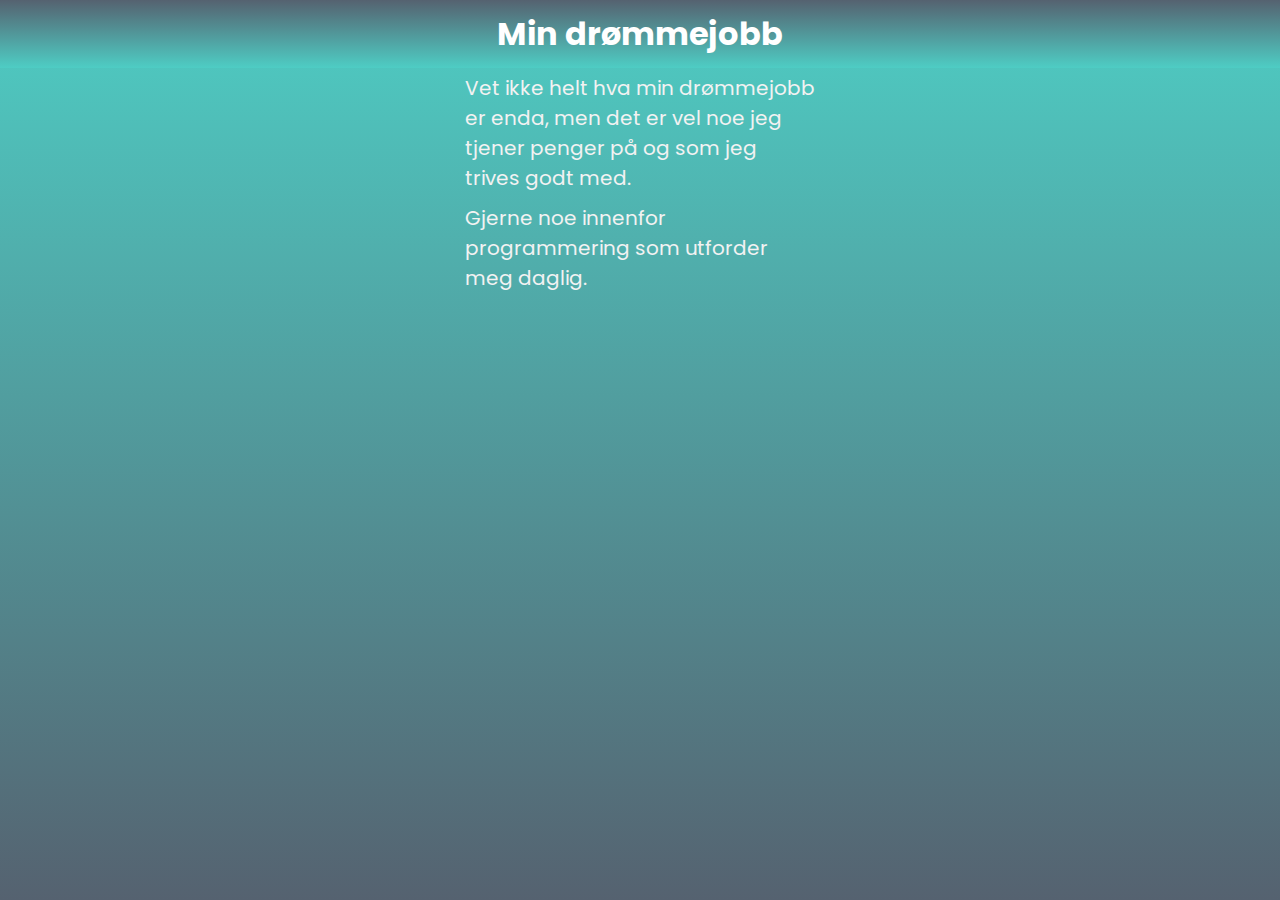
==== job.html @ 9e57ad2f "Added job.html and job.scss" ====
<!DOCTYPE html>
<html lang="en">
<head>
    <meta charset="UTF-8">
    <meta http-equiv="X-UA-Compatible" content="IE=edge">
    <meta name="viewport" content="width=device-width, initial-scale=1.0">
    <title>Jobb</title>
    <link rel="stylesheet" href="/css/output.css">
</head>
<body>
    <header>
        <h1>Min drømmejobb</h1>
    </header>
    <div class="job">
        <p>Vet ikke helt hva min drømmejobb er enda, men det er vel noe jeg tjener penger på og som jeg trives godt med.</p>
        <p>Gjerne noe innenfor programmering som utforder meg daglig.</p>
    </div>

</body>
</html>
---- css/output.css ----
@import url("https://fonts.googleapis.com/css2?family=Poppins&display=swap");
* {
  margin: 0px;
  padding: 0px;
}

body {
  background: linear-gradient(#4ecdc4, #556270);
}

header {
  background: linear-gradient(#556270, #4ecdc4);
  color: #fff;
  padding: 10px;
}

h1 {
  text-align: center;
  font-family: "Poppins", sans-serif;
}

.images {
  display: flex;
  align-items: center;
  flex-direction: column;
  margin: 20px;
}

.images img {
  width: 350px;
  border-radius: 10px;
}

.about-me {
  display: flex;
  align-items: center;
  flex-direction: column;
}

.about-me p {
  width: 350px;
  padding: 5px;
  font-size: 20px;
  color: #f2f2f2;
  font-family: "Poppins", sans-serif;
}

footer {
  text-align: center;
  color: #fff;
  margin-bottom: 10px;
}

body {
  height: 100vh;
}

.job {
  display: flex;
  align-items: center;
  flex-direction: column;
}

.job p {
  width: 350px;
  padding: 5px;
  font-size: 20px;
  color: #f2f2f2;
  font-family: "Poppins", sans-serif;
}

/*# sourceMappingURL=output.css.map */
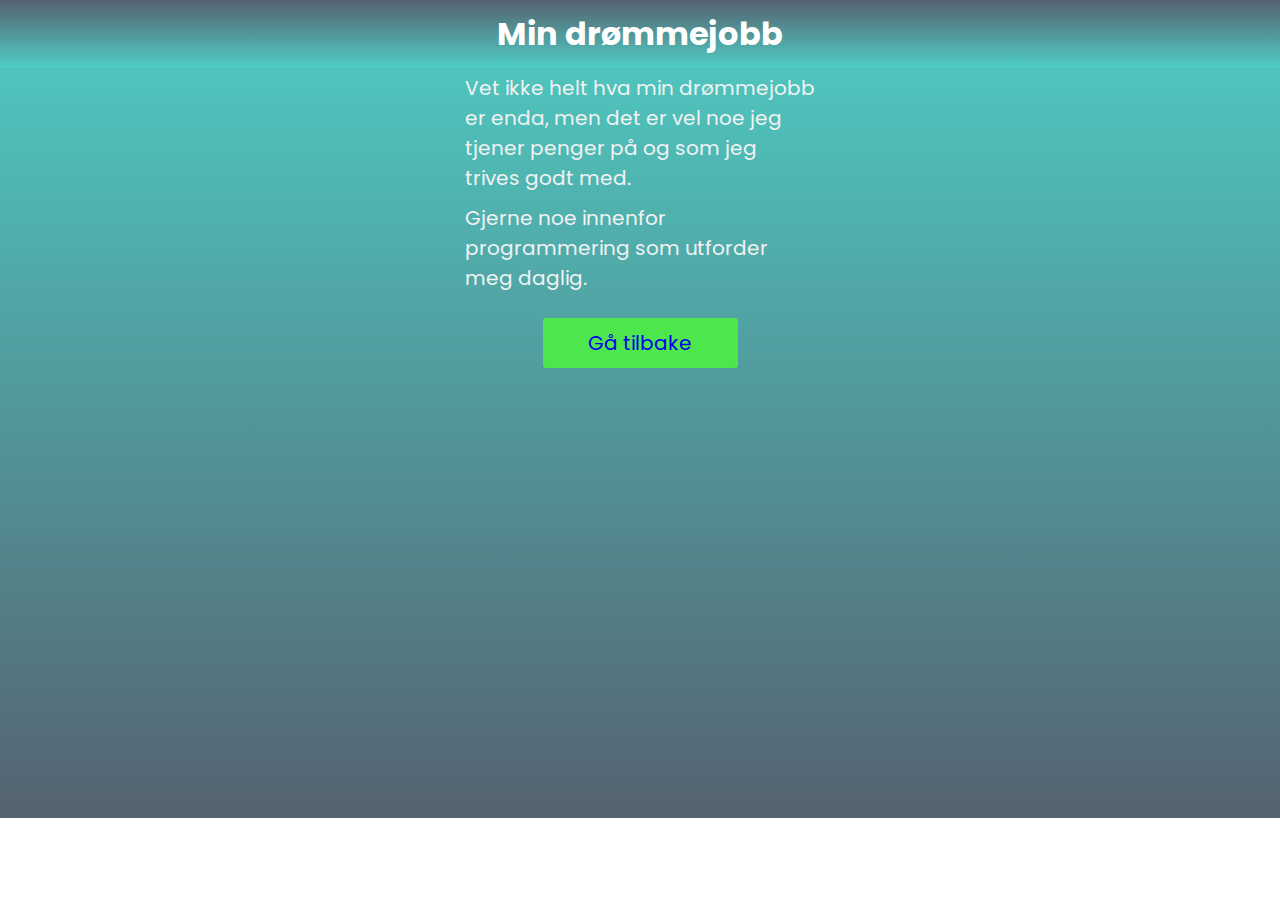
==== commit f21a0198: "Added text and buttons" ====
--- a/job.html
+++ b/job.html
@@ -15,6 +15,8 @@
         <p>Vet ikke helt hva min drømmejobb er enda, men det er vel noe jeg tjener penger på og som jeg trives godt med.</p>
         <p>Gjerne noe innenfor programmering som utforder meg daglig.</p>
     </div>
-
+    <div class="button-job">
+        <a href="index.html">Gå tilbake</a>
+    </div>
 </body>
 </html>--- a/css/output.css
+++ b/css/output.css
@@ -6,6 +6,7 @@
 
 body {
   background: linear-gradient(#4ecdc4, #556270);
+  background-repeat: no-repeat;
 }
 
 header {
@@ -45,14 +46,27 @@
   font-family: "Poppins", sans-serif;
 }
 
+.button {
+  display: flex;
+  justify-content: center;
+  margin-bottom: 10px;
+}
+
+.button a {
+  width: 175px;
+  background-color: #4de64d;
+  text-decoration: none;
+  text-align: center;
+  font-family: "Poppins", sans-serif;
+  padding: 10px;
+  border-radius: 3px;
+  font-size: 20px;
+}
+
 footer {
   text-align: center;
   color: #fff;
   margin-bottom: 10px;
-}
-
-body {
-  height: 100vh;
 }
 
 .job {
@@ -69,4 +83,22 @@
   font-family: "Poppins", sans-serif;
 }
 
+.button-job {
+  display: flex;
+  align-items: center;
+  flex-direction: column;
+  margin: 20px 0 50vh 0;
+}
+
+.button-job a {
+  width: 175px;
+  background-color: #4de64d;
+  text-decoration: none;
+  text-align: center;
+  font-family: "Poppins", sans-serif;
+  padding: 10px;
+  border-radius: 3px;
+  font-size: 20px;
+}
+
 /*# sourceMappingURL=output.css.map */
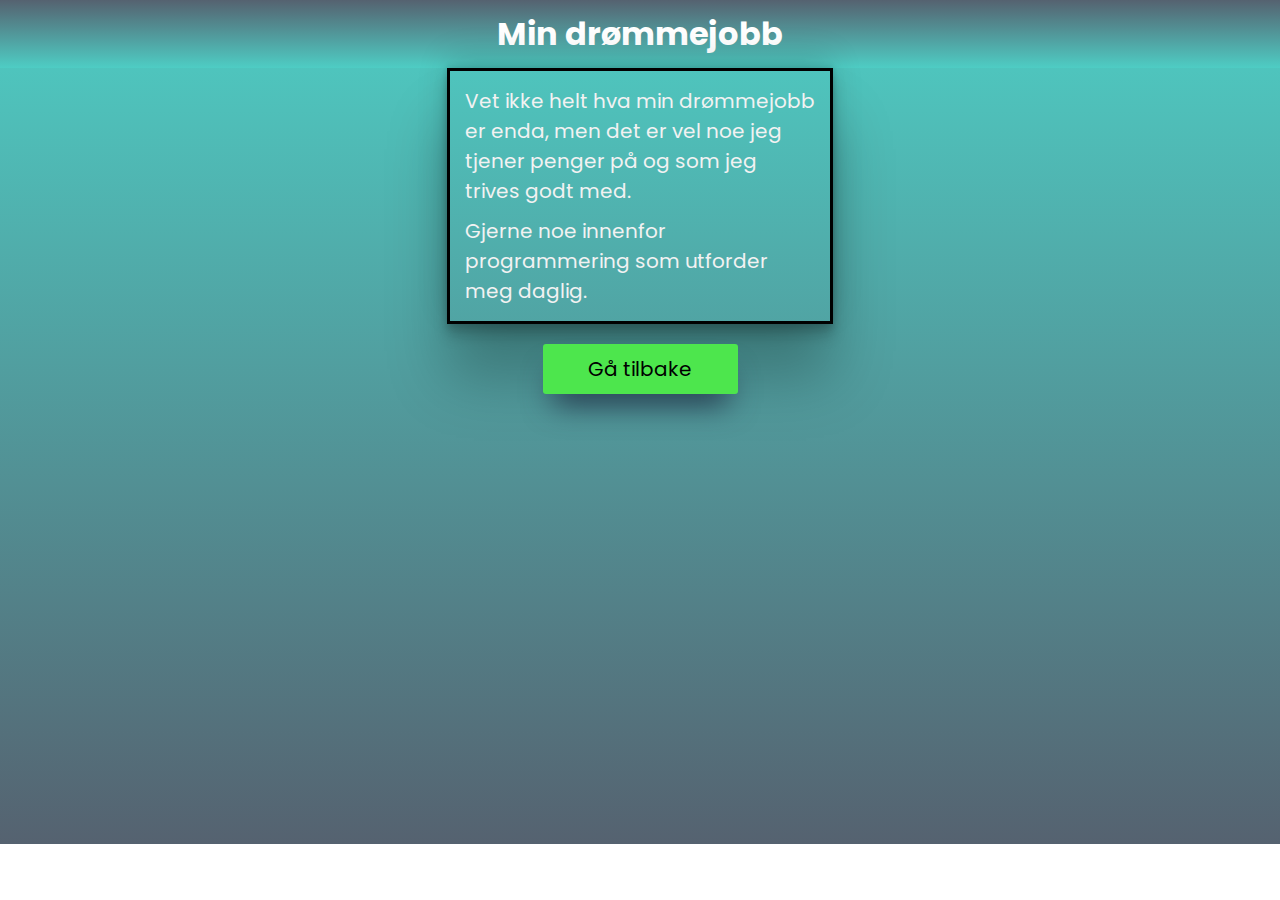
==== commit f0687d8b: "added hover effect" ====
--- a/job.html
+++ b/job.html
@@ -12,8 +12,10 @@
         <h1>Min drømmejobb</h1>
     </header>
     <div class="job">
-        <p>Vet ikke helt hva min drømmejobb er enda, men det er vel noe jeg tjener penger på og som jeg trives godt med.</p>
-        <p>Gjerne noe innenfor programmering som utforder meg daglig.</p>
+        <div class="container">
+            <p>Vet ikke helt hva min drømmejobb er enda, men det er vel noe jeg tjener penger på og som jeg trives godt med.</p>
+            <p>Gjerne noe innenfor programmering som utforder meg daglig.</p>
+        </div>
     </div>
     <div class="button-job">
         <a href="index.html">Gå tilbake</a>
--- a/css/output.css
+++ b/css/output.css
@@ -61,6 +61,8 @@
   padding: 10px;
   border-radius: 3px;
   font-size: 20px;
+  color: black;
+  box-shadow: #26394d 0px 20px 30px -10px;
 }
 
 footer {
@@ -73,6 +75,12 @@
   display: flex;
   align-items: center;
   flex-direction: column;
+}
+
+.container {
+  border: 3px solid black;
+  padding: 10px;
+  box-shadow: rgba(0, 0, 0, 0.25) 0px 54px 55px, rgba(0, 0, 0, 0.12) 0px -12px 30px, rgba(0, 0, 0, 0.12) 0px 4px 6px, rgba(0, 0, 0, 0.17) 0px 12px 13px, rgba(0, 0, 0, 0.09) 0px -3px 5px;
 }
 
 .job p {
@@ -99,6 +107,13 @@
   padding: 10px;
   border-radius: 3px;
   font-size: 20px;
+  color: black;
+  box-shadow: #26394d 0px 20px 30px -10px;
+}
+
+.button-job a:hover {
+  background-color: black;
+  color: #4de64d;
 }
 
 /*# sourceMappingURL=output.css.map */
